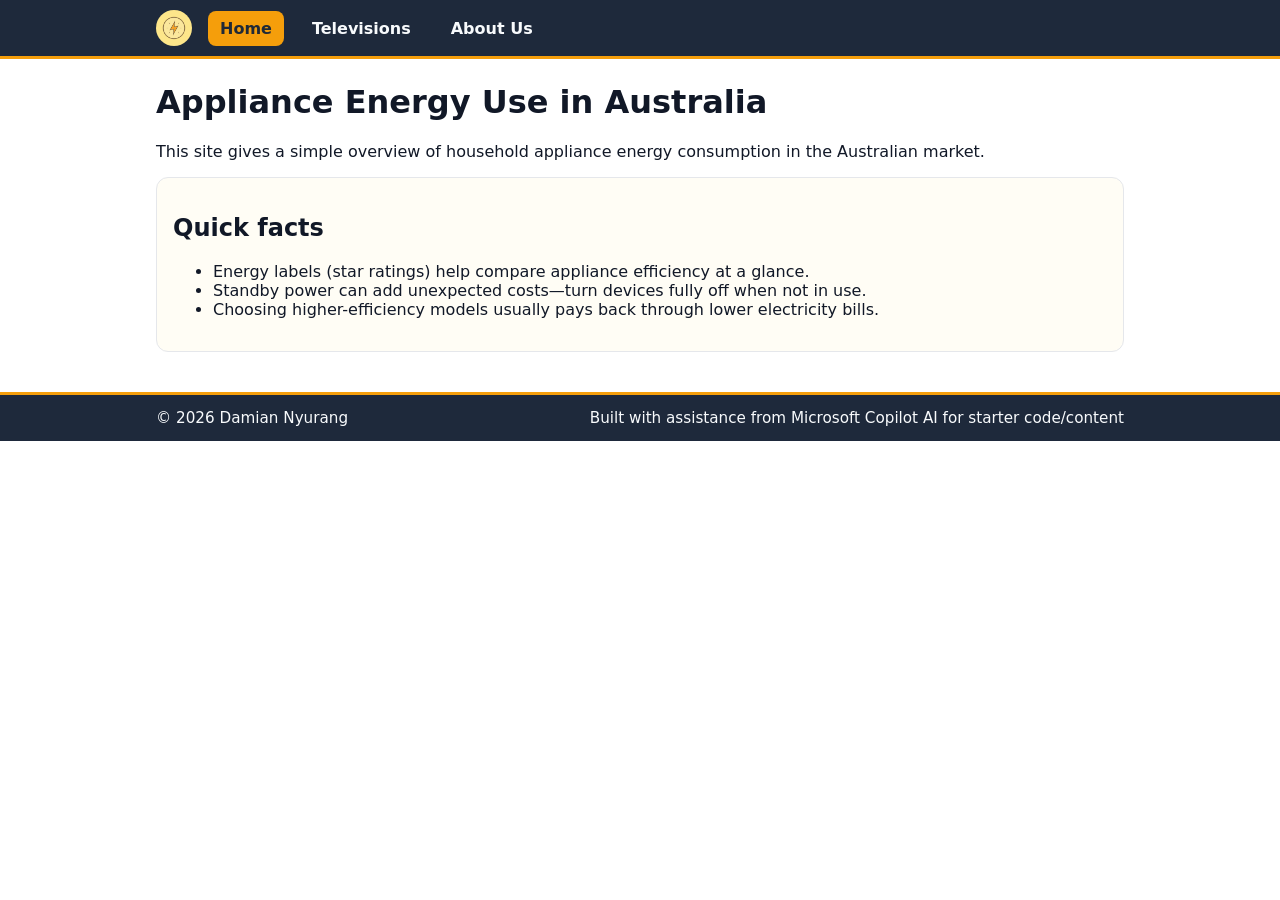
==== index.html @ db697cb5 "Copied T01 files to T04" ====
<!doctype html>
<html lang="en">
<head>
  <meta charset="utf-8">
  <meta name="viewport" content="width=device-width,initial-scale=1">
  <title>Home | Appliance Energy (AU)</title>
  <link rel="stylesheet" href="style.css">
  <script defer src="script.js"></script>
</head>
<body>
  <header>
    <nav class="nav">
      <img class="logo" src="power_logo.png" alt="Power logo" onclick="goHome()">
      <a data-nav href="index.html">Home</a>
      <a data-nav href="televisions.html">Televisions</a>
      <a data-nav href="about.html">About Us</a>
    </nav>
  </header>

  <main>
    <h1>Appliance Energy Use in Australia</h1>
    <p>This site gives a simple overview of household appliance energy consumption in the Australian market.</p>

    <section class="card">
      <h2>Quick facts</h2>
      <ul>
        <li>Energy labels (star ratings) help compare appliance efficiency at a glance.</li>
        <li>Standby power can add unexpected costs—turn devices fully off when not in use.</li>
        <li>Choosing higher-efficiency models usually pays back through lower electricity bills.</li>
      </ul>
    </section>
  </main>

  <footer>
    <div class="footer-inner">
      <span>© <span id="year"></span> Damian Nyurang</span>
      <span>Built with assistance from Microsoft Copilot AI for starter code/content</span>
    </div>
  </footer>
</body>
</html>
---- style.css ----
:root{
  --brand-bg:#1e293b;      /* dark slate (nav/footer) */
  --brand-accent:#f59e0b;  /* amber (matches lightning) */
  --brand-accent-2:#fde68a;/* pale amber */
  --text:#111827;
  --text-invert:#f8fafc;
}

*{box-sizing:border-box}
html,body{margin:0;padding:0;font-family:system-ui,-apple-system,Segoe UI,Roboto,Arial,sans-serif;color:var(--text);background:white}

header{
  background:var(--brand-bg);
  position:sticky;top:0;z-index:10;
  border-bottom:3px solid var(--brand-accent);
}
.nav{
  max-width:1000px;margin:auto;display:flex;align-items:center;gap:16px;padding:10px 16px;
}
.nav img.logo{height:36px;width:36px;cursor:pointer;border-radius:50%;background:var(--brand-accent-2);padding:6px}
.nav a{
  text-decoration:none;color:var(--text-invert);padding:8px 12px;border-radius:8px;font-weight:600
}
.nav a:hover{background:rgba(245,158,11,.2)}
.nav a.active{background:var(--brand-accent);color:#1f2937}

main{max-width:1000px;margin:24px auto;padding:0 16px}
h1{margin-top:0}

.card{
  border:1px solid #e5e7eb;border-radius:12px;padding:16px;background:#fffdf5
}

footer{
  margin-top:40px;background:var(--brand-bg);color:var(--text-invert);
  border-top:3px solid var(--brand-accent)
}
.footer-inner{
  max-width:1000px;margin:auto;padding:14px 16px;font-size:.95rem;display:flex;justify-content:space-between;gap:10px;flex-wrap:wrap
}

/* TV Energy Table */
.tv-table {
width: 100%;
border-collapse: collapse;
margin-top: 20px;
margin-bottom: 20px;
}
 
.tv-table th {
background-color: #1e293b;
color: white;
padding: 12px;
text-align: left;
}
 
.tv-table td {
padding: 12px;
border: 1px solid #ddd;
}
 
.tv-table tr:nth-child(even) {
background-color: #f8fafc;
}
 
.tv-table tr:hover {
background-color: #f1f5f9;
}
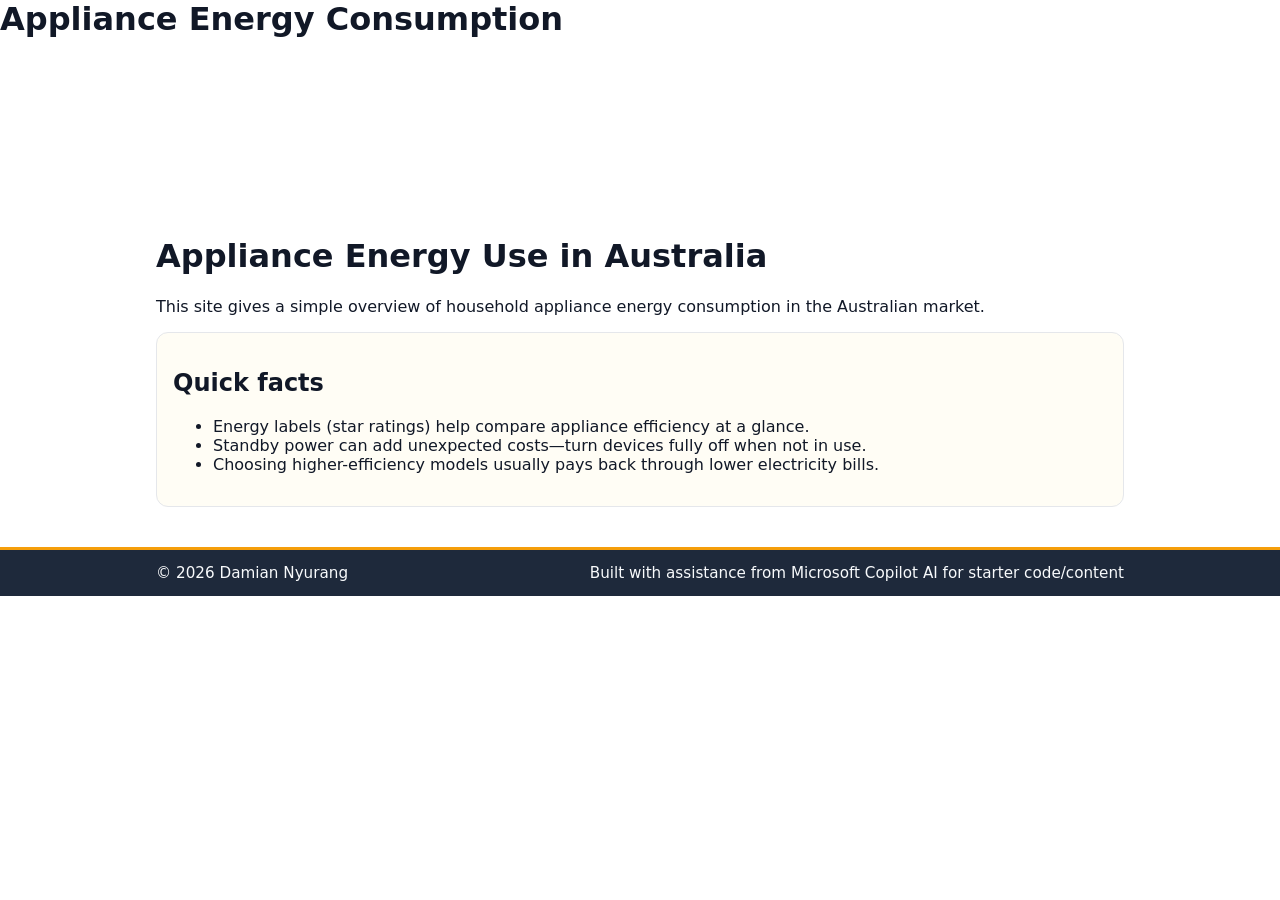
==== commit e4fd8995: "updated index.html with svg codes" ====
--- a/index.html
+++ b/index.html
@@ -8,15 +8,16 @@
   <script defer src="script.js"></script>
 </head>
 <body>
-  <header>
-    <nav class="nav">
-      <img class="logo" src="power_logo.png" alt="Power logo" onclick="goHome()">
-      <a data-nav href="index.html">Home</a>
-      <a data-nav href="televisions.html">Televisions</a>
-      <a data-nav href="about.html">About Us</a>
-    </nav>
   </header>
-
+<h1>Appliance Energy Consumption</h1>
+<div id="content"></div>
+<!-- Give the SVG a size so shapes can be seen -->
+<svg width="300" height="150"></svg>
+<!-- Load D3 first, then your D3 code file -->
+<script src="https://d3js.org/d3.v7.min.js"></script>
+<script src="energy-d3.js"></script>
+</body>
+</html>
   <main>
     <h1>Appliance Energy Use in Australia</h1>
     <p>This site gives a simple overview of household appliance energy consumption in the Australian market.</p>
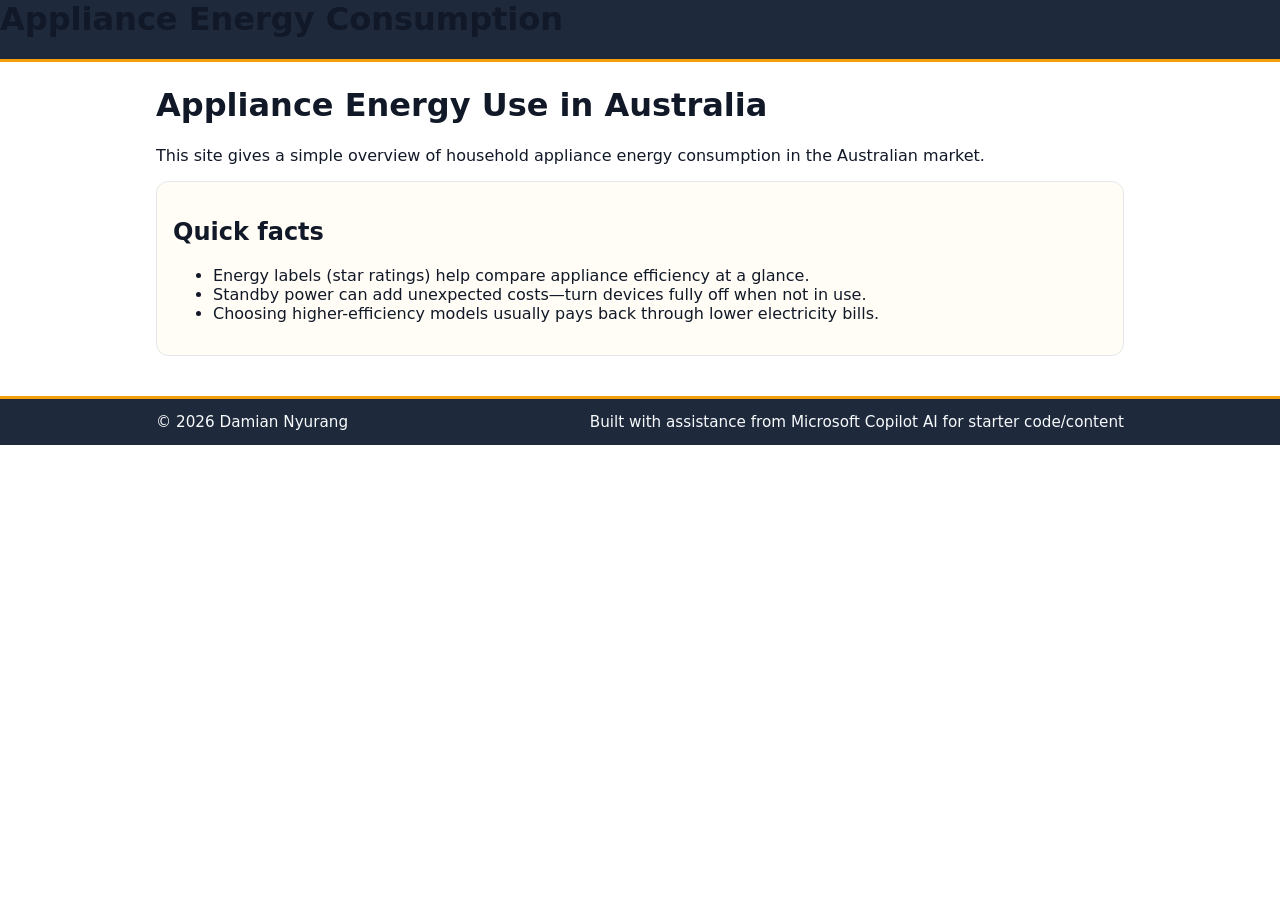
==== commit fc5a7cd3: "-" ====
--- a/index.html
+++ b/index.html
@@ -8,16 +8,9 @@
   <script defer src="script.js"></script>
 </head>
 <body>
+  <header>
+    <h1>Appliance Energy Consumption</h1>
   </header>
-<h1>Appliance Energy Consumption</h1>
-<div id="content"></div>
-<!-- Give the SVG a size so shapes can be seen -->
-<svg width="300" height="150"></svg>
-<!-- Load D3 first, then your D3 code file -->
-<script src="https://d3js.org/d3.v7.min.js"></script>
-<script src="energy-d3.js"></script>
-</body>
-</html>
   <main>
     <h1>Appliance Energy Use in Australia</h1>
     <p>This site gives a simple overview of household appliance energy consumption in the Australian market.</p>
@@ -30,6 +23,7 @@
         <li>Choosing higher-efficiency models usually pays back through lower electricity bills.</li>
       </ul>
     </section>
+    <div class="responsive-svg-container"></div>
   </main>
 
   <footer>
@@ -38,5 +32,11 @@
       <span>Built with assistance from Microsoft Copilot AI for starter code/content</span>
     </div>
   </footer>
+  <!-- D3 library -->
+  <script src="https://d3js.org/d3.v7.min.js"></script>
+  <!-- T04-3 chart -->
+  <script src="t04-3-bars.js"></script>
+  <!-- Old T04-2 demo (temporarily disabled) -->
+  <!-- <script src="energy-d3.js"></script> -->
 </body>
 </html>
--- a/style.css
+++ b/style.css
@@ -26,6 +26,17 @@
 
 main{max-width:1000px;margin:24px auto;padding:0 16px}
 h1{margin-top:0}
+
+.responsive-svg-container{
+  margin:0 auto;
+  width:100%;
+  max-width:1200px;
+}
+.responsive-svg-container svg{
+  display:block;
+  width:100%;
+  height:auto;
+}
 
 .card{
   border:1px solid #e5e7eb;border-radius:12px;padding:16px;background:#fffdf5
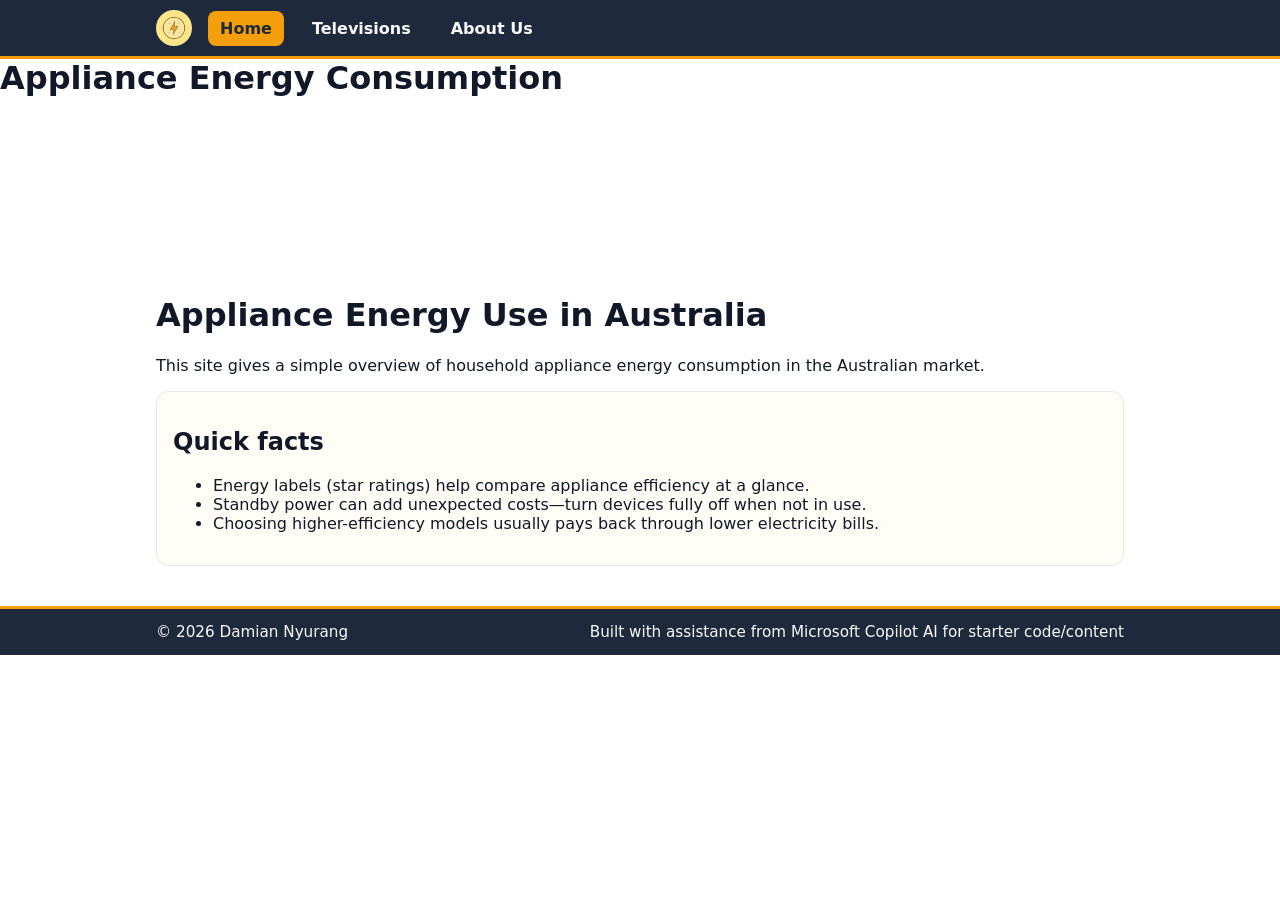
==== commit a9a537b8: "-" ====
--- a/index.html
+++ b/index.html
@@ -9,8 +9,22 @@
 </head>
 <body>
   <header>
-    <h1>Appliance Energy Consumption</h1>
+    <nav class="nav">
+      <img class="logo" src="power_logo.png" alt="Power logo" onclick="goHome()">
+      <a data-nav href="index.html">Home</a>
+      <a data-nav href="televisions.html">Televisions</a>
+      <a data-nav href="about.html">About Us</a>
+    </nav>
   </header>
+  
+  <h1>Appliance Energy Consumption</h1>
+  <div id="content"></div>
+  <!-- Give the SVG a size so shapes can be seen -->
+  <svg width="300" height="150"></svg>
+  <!-- Load D3 first, then your D3 code file -->
+  <script src="https://d3js.org/d3.v7.min.js"></script>
+  <script src="energy-d3.js"></script>
+
   <main>
     <h1>Appliance Energy Use in Australia</h1>
     <p>This site gives a simple overview of household appliance energy consumption in the Australian market.</p>
@@ -23,7 +37,6 @@
         <li>Choosing higher-efficiency models usually pays back through lower electricity bills.</li>
       </ul>
     </section>
-    <div class="responsive-svg-container"></div>
   </main>
 
   <footer>
@@ -32,11 +45,5 @@
       <span>Built with assistance from Microsoft Copilot AI for starter code/content</span>
     </div>
   </footer>
-  <!-- D3 library -->
-  <script src="https://d3js.org/d3.v7.min.js"></script>
-  <!-- T04-3 chart -->
-  <script src="t04-3-bars.js"></script>
-  <!-- Old T04-2 demo (temporarily disabled) -->
-  <!-- <script src="energy-d3.js"></script> -->
 </body>
 </html>
